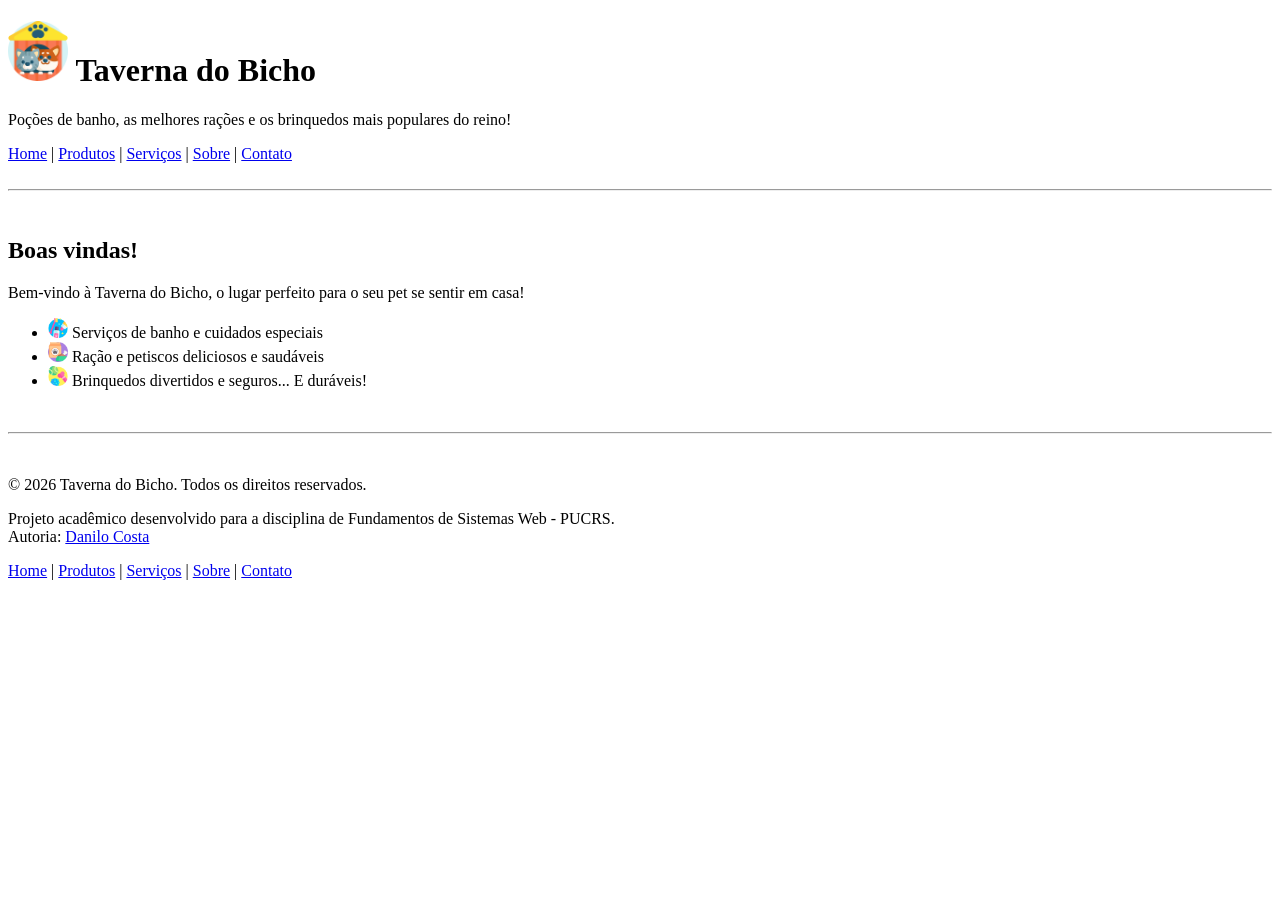
==== index.html @ 9e06d736 "Adiciona Fase 1 do projeto Taverna do Bicho Site estático em HTML5, sem CSS/JS (conforme exigido na " ====
<!DOCTYPE html>
<html lang="pt-br">
<head>
    <meta charset="UTF-8">
    <meta name="viewport" content="width=device-width, initial-scale=1.0">
    <title>Taverna do Bicho</title>
</head>
<body>
    <header>
        <h1><img src="images/logo.png" alt="logo da taverna do bicho" width="60" height="60"> Taverna do Bicho</h1>
        <p>Poções de banho, as melhores rações e os brinquedos mais populares do reino!</p>
        <nav>
            <a href="index.html">Home</a> | 
            <a href="produtos.html">Produtos</a> | 
            <a href="servicos.html">Serviços</a> | 
            <a href="sobre.html">Sobre</a> | 
            <a href="contato.html">Contato</a>
        </nav>
    </header>
    <br><hr><br>
    <main>
        <h2>Boas vindas!</h2>
        <p>Bem-vindo à Taverna do Bicho, o lugar perfeito para o seu pet se sentir em casa!</p>
        <ul>
            <li><img src="images/banho.png" alt="ícone de banho" width="20" height="20"> Serviços de banho e cuidados especiais</li>
            <li><img src="images/racao.png" alt="ícone de ração" width="20" height="20"> Ração e petiscos deliciosos e saudáveis</li>
            <li><img src="images/brinquedo.png" alt="ícone de brinquedo" width="20" height="20"> Brinquedos divertidos e seguros... E duráveis!</li>
        </ul>
    </main>
    <br><hr><br>
    <footer>
        <p>&copy; 2026 Taverna do Bicho. Todos os direitos reservados.</p>
        <p>Projeto acadêmico desenvolvido para a disciplina de Fundamentos de Sistemas Web - PUCRS.<br>
        Autoria: <a href="https://github.com/danilocdc">Danilo Costa</a></p>
        <nav>
            <a href="index.html">Home</a> | 
            <a href="produtos.html">Produtos</a> | 
            <a href="servicos.html">Serviços</a> | 
            <a href="sobre.html">Sobre</a> | 
            <a href="contato.html">Contato</a>
        </nav>
    </footer>
</body>
</html>
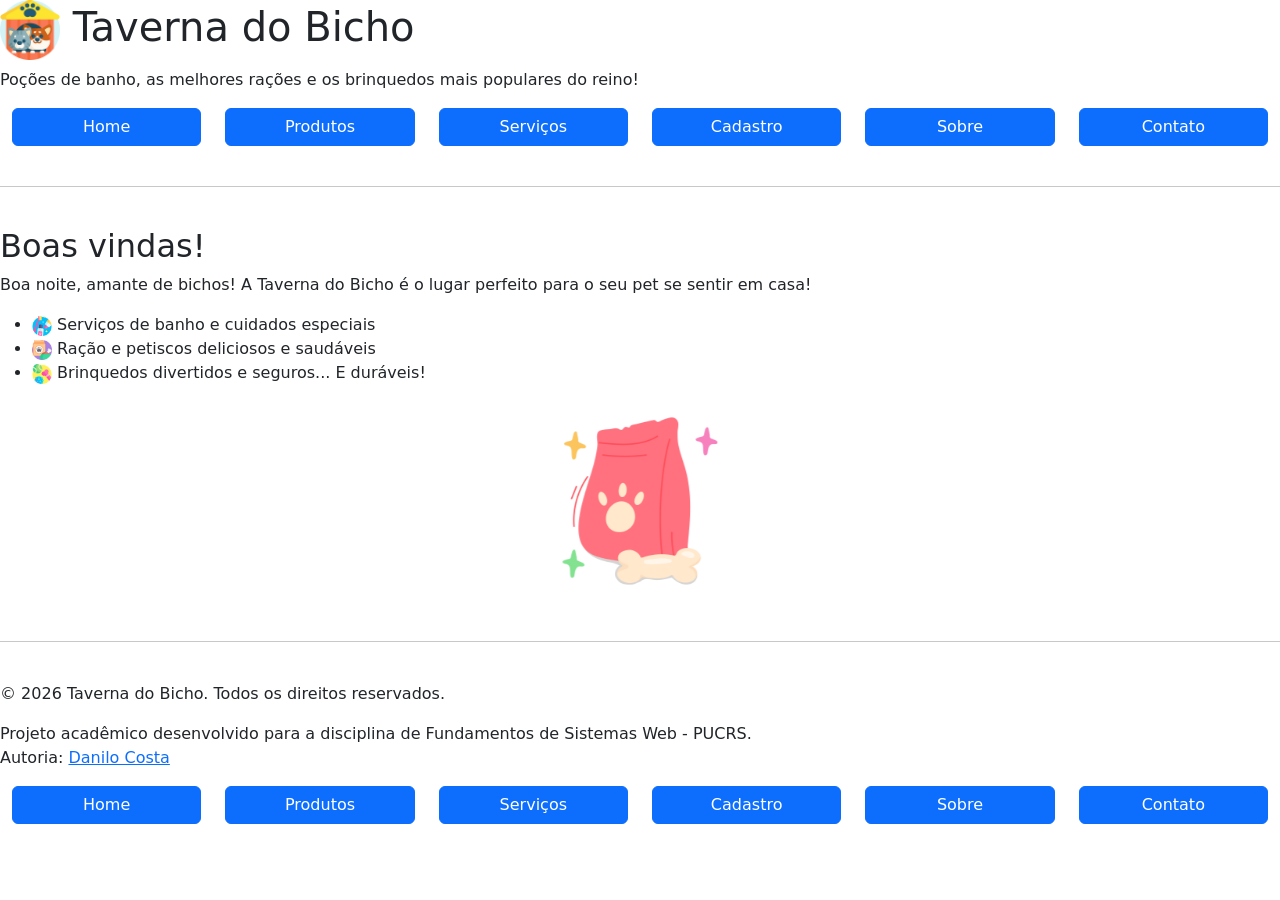
==== commit 491da09d: "Adiciona Fase 2: Bootstrap, carrossel, JS dinamico, formularios e acessibilidade Inclui CSS/Bootstra" ====
--- a/index.html
+++ b/index.html
@@ -4,41 +4,140 @@
     <meta charset="UTF-8">
     <meta name="viewport" content="width=device-width, initial-scale=1.0">
     <title>Taverna do Bicho</title>
+    
+    <!-- Adicionando o link para o CSS do Bootstrap -->
+    <link href="https://cdn.jsdelivr.net/npm/bootstrap@5.3.0-alpha2/dist/css/bootstrap.min.css" rel="stylesheet" integrity="sha384-aFq/bzH65dt+w6FI2ooMVUpc+21e0SRygnTpmBvdBgSdnuTN7QbdgL+OapgHtvPp" crossorigin="anonymous">
+    
+    <!-- Adicionando o link para o CSS personalizado -->
+    <link href="estilos.css" rel="stylesheet">
 </head>
 <body>
     <header>
+        <!-- To-do: Retirar header e footer de todas as páginas e usar algum script para incluí-los -->
         <h1><img src="images/logo.png" alt="logo da taverna do bicho" width="60" height="60"> Taverna do Bicho</h1>
         <p>Poções de banho, as melhores rações e os brinquedos mais populares do reino!</p>
-        <nav>
-            <a href="index.html">Home</a> | 
-            <a href="produtos.html">Produtos</a> | 
-            <a href="servicos.html">Serviços</a> | 
-            <a href="sobre.html">Sobre</a> | 
-            <a href="contato.html">Contato</a>
+        <nav class="container-fluid">
+            <div class="row">
+                <div class="col text-center">
+                    <a href="index.html" class="btn btn-primary botao-nav">Home</a>
+                </div>
+                <div class="col text-center">
+                    <a href="produtos.html" class="btn btn-primary botao-nav">Produtos</a>
+                </div>
+                <div class="col text-center">
+                    <a href="servicos.html" class="btn btn-primary botao-nav">Serviços</a>
+                </div>
+                <div class="col text-center">
+                    <a href="cadastro.html" class="btn btn-primary botao-nav">Cadastro</a>
+                </div>
+                <div class="col text-center">
+                    <a href="sobre.html" class="btn btn-primary botao-nav">Sobre</a>
+                </div>
+                <div class="col text-center">
+                    <a href="contato.html" class="btn btn-primary botao-nav">Contato</a>
+                </div>
+            </div>
         </nav>
     </header>
     <br><hr><br>
     <main>
         <h2>Boas vindas!</h2>
-        <p>Bem-vindo à Taverna do Bicho, o lugar perfeito para o seu pet se sentir em casa!</p>
+        <p id="saudacao">Bem-vindo à Taverna do Bicho, o lugar perfeito para o seu pet se sentir em casa!</p>
         <ul>
             <li><img src="images/banho.png" alt="ícone de banho" width="20" height="20"> Serviços de banho e cuidados especiais</li>
             <li><img src="images/racao.png" alt="ícone de ração" width="20" height="20"> Ração e petiscos deliciosos e saudáveis</li>
             <li><img src="images/brinquedo.png" alt="ícone de brinquedo" width="20" height="20"> Brinquedos divertidos e seguros... E duráveis!</li>
         </ul>
+
+        <div id="carousel" class="imagem carousel slide" data-ride="carousel">
+            <div class="carousel-inner">
+                <div class="carousel-item active">
+                    <a href="produtos.html">
+                        <img src="images/produtos/racao_caes.png" class="d-block w-100" alt="ração para cães">
+                    </a>
+                </div>
+                <div class="carousel-item">
+                    <a href="produtos.html">
+                        <img src="images/produtos/racao_gatos.png" class="d-block w-100" alt="ração para gatos">
+                    </a>
+                </div>
+                <div class="carousel-item">
+                    <a href="produtos.html">
+                        <img src="images/produtos/shampoo.png" class="d-block w-100" alt="shampoo para pets">
+                    </a>
+                </div>
+                <div class="carousel-item">
+                    <a href="produtos.html">
+                        <img src="images/produtos/lencos_umedecidos.png" class="d-block w-100" alt="lenços umedecidos para pets">
+                    </a>
+                </div>
+                <div class="carousel-item">
+                    <a href="produtos.html">
+                        <img src="images/produtos/brinquedos_caes.png" class="d-block w-100" alt="brinquedo para cães">
+                    </a>
+                </div>
+                <div class="carousel-item">
+                    <a href="produtos.html">
+                        <img src="images/produtos/brinquedos_gatos.png" class="d-block w-100" alt="brinquedo para gatos">
+                    </a>
+                </div>
+                <div class="carousel-item">
+                    <a href="servicos.html">
+                        <img src="images/servicos/banho.png" class="d-block w-100" alt="banho especial">
+                    </a>
+                </div>
+                <div class="carousel-item">
+                    <a href="servicos.html">
+                        <img src="images/servicos/banho_telebusca.png" class="d-block w-100" alt="banho com telebusca">
+                    </a>
+                </div>
+            </div>
+            <a href="#carousel" role="button" class="carousel-control-prev" type="button" data-target="#carousel" data-slide="prev">
+                <span class="carousel-control-prev-icon" aria-hidden="true"></span>
+                <span class="sr-only">Anterior</span>
+            </a>
+            <a href="#carousel" role="button" class="carousel-control-next" type="button" data-target="#carousel" data-slide="next">
+                <span class="carousel-control-next-icon" aria-hidden="true"></span>
+                <span class="sr-only">Próximo</span>
+            </a>
+        </div>
     </main>
     <br><hr><br>
     <footer>
         <p>&copy; 2026 Taverna do Bicho. Todos os direitos reservados.</p>
         <p>Projeto acadêmico desenvolvido para a disciplina de Fundamentos de Sistemas Web - PUCRS.<br>
         Autoria: <a href="https://github.com/danilocdc">Danilo Costa</a></p>
-        <nav>
-            <a href="index.html">Home</a> | 
-            <a href="produtos.html">Produtos</a> | 
-            <a href="servicos.html">Serviços</a> | 
-            <a href="sobre.html">Sobre</a> | 
-            <a href="contato.html">Contato</a>
+        <!-- To-do: Fixar o header, remover este nav do footer -->
+        <nav class="container-fluid">
+            <div class="row">
+                <div class="col text-center">
+                    <a href="index.html" class="btn btn-primary botao-nav">Home</a>
+                </div>
+                <div class="col text-center">
+                    <a href="produtos.html" class="btn btn-primary botao-nav">Produtos</a>
+                </div>
+                <div class="col text-center">
+                    <a href="servicos.html" class="btn btn-primary botao-nav">Serviços</a>
+                </div>
+                <div class="col text-center">
+                    <a href="cadastro.html" class="btn btn-primary botao-nav">Cadastro</a>
+                </div>
+                <div class="col text-center">
+                    <a href="sobre.html" class="btn btn-primary botao-nav">Sobre</a>
+                </div>
+                <div class="col text-center">
+                    <a href="contato.html" class="btn btn-primary botao-nav">Contato</a>
+                </div>
+            </div>
         </nav>
     </footer>
+
+    <!-- Adicionando o script do Bootstrap -->
+    <script src="https://cdn.jsdelivr.net/npm/jquery@3.6.3/dist/jquery.slim.min.js"></script>
+    <script src="https://cdn.jsdelivr.net/npm/popper.js@1.16.1/dist/umd/popper.min.js"></script>
+    <script src="https://cdn.jsdelivr.net/npm/bootstrap@4.6.2/dist/js/bootstrap.bundle.min.js"></script>
+
+    <!-- Adicionando o script personalizado -->
+    <script src="scripts/saudacao.js"></script>
 </body>
 </html>
--- a/estilos.css
+++ b/estilos.css
@@ -0,0 +1,8 @@
+.botao-nav{
+    width: 100%;
+}
+
+.carousel-item img {
+    height: 200px;
+    object-fit: contain;
+}
